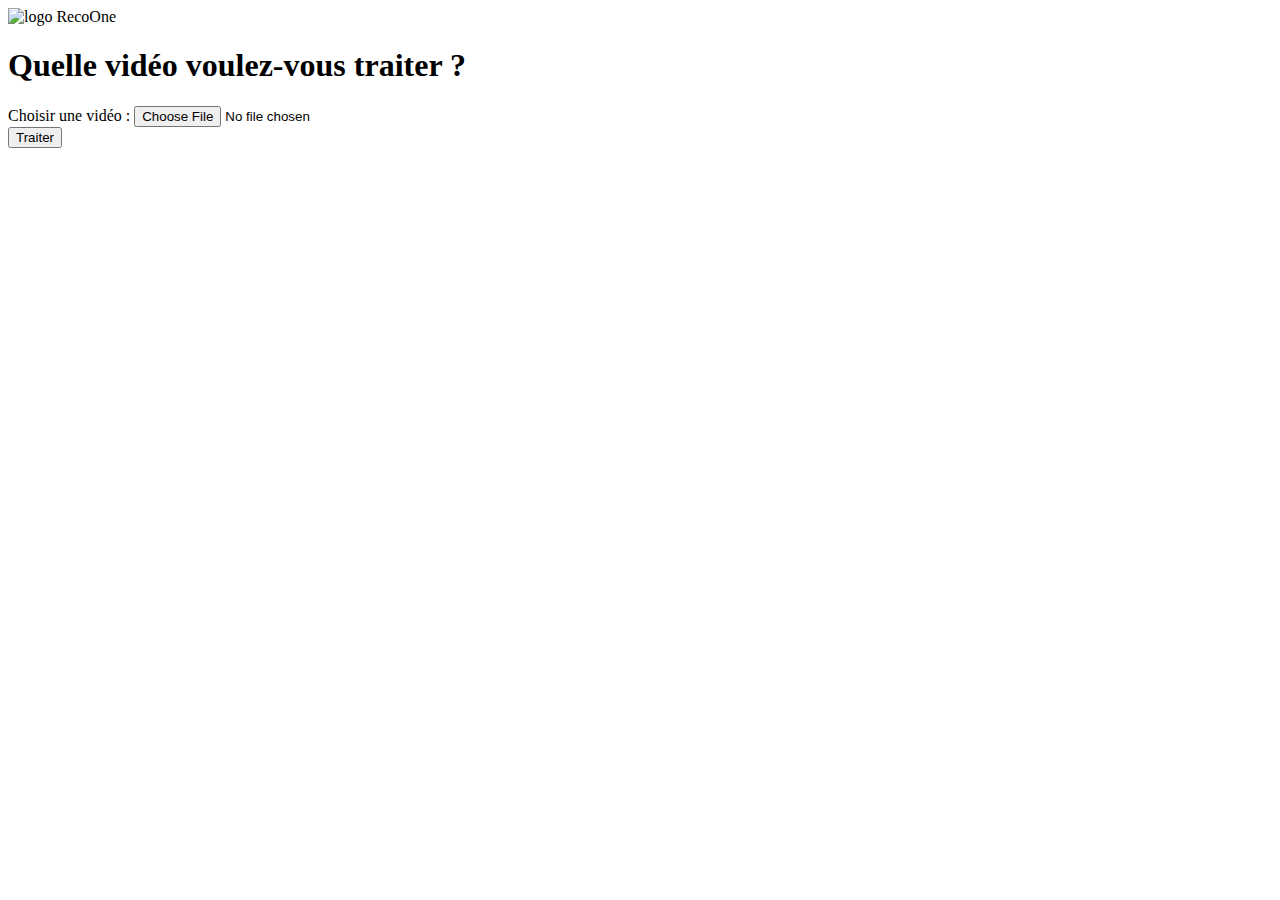
==== RecoSite/templates/accueil.html @ da92681f "Site web RecoOne" ====
<!DOCTYPE html>
<html lang="fr">
  <head>
    <meta charset="utf-8">
    <meta name="viewport" content="width=device-width, initial-scale=1.0" />
    <link rel="shortcut icon" href="logo.png">
    <title> RecoOne Accueil </title>
  </head>
  <body>
    <header>
      <img srg="logo.png" alt="logo RecoOne">
      <h1> Quelle vidéo voulez-vous traiter ?  </h1>
    </header>

    <form>
      <label for="vid">Choisir une vidéo :</label>
      <input type="file" id="vid" name="vid" accept="video/mp4, video/avi, image/jpg">
      <br/>
      <nav>
        <a href="stats.html"> <input type="button" value="Traiter"> </a>
      </nav>
    </form>
  </body>
</html>
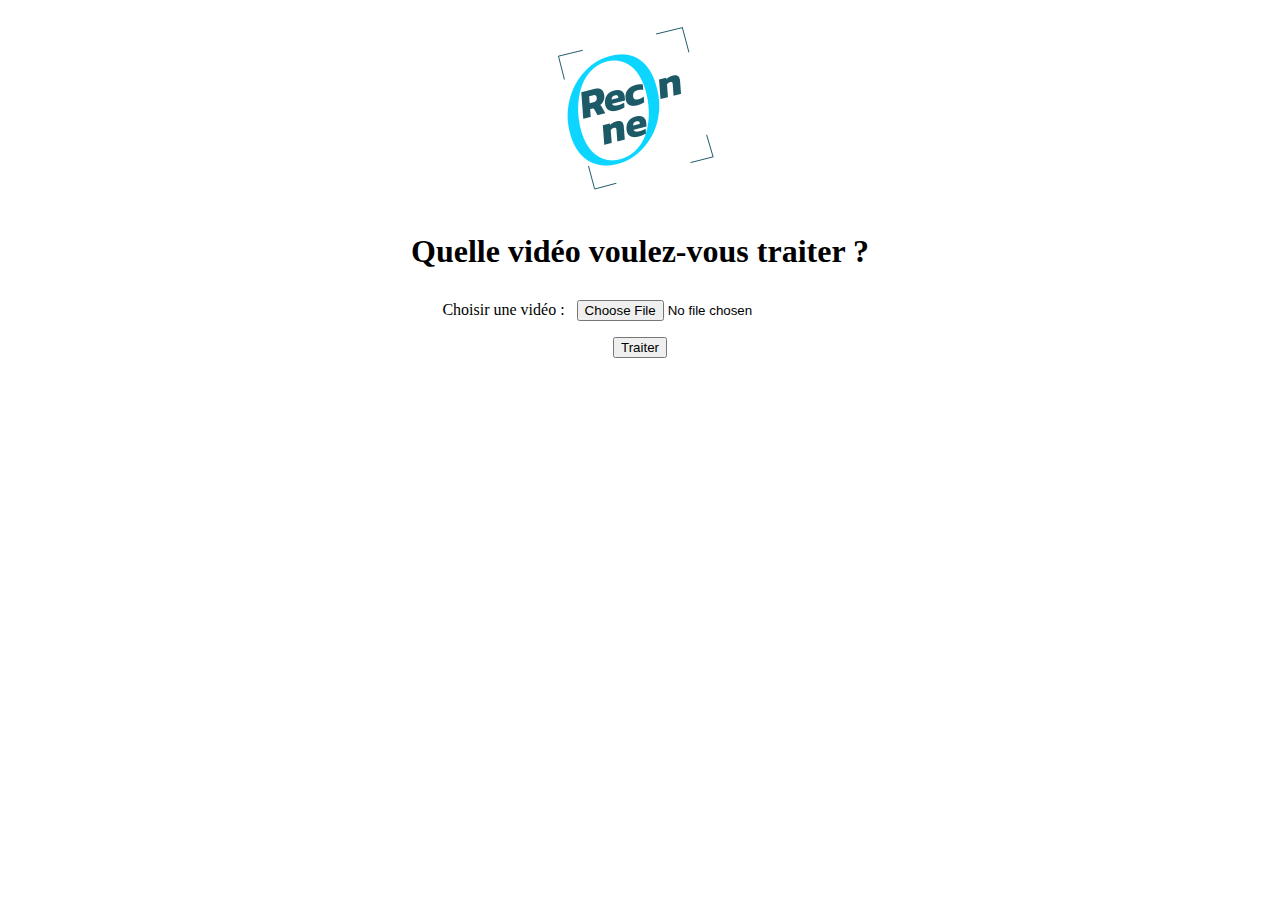
==== commit 642c4720: "fixed website" ====
--- a/RecoSite/templates/accueil.html
+++ b/RecoSite/templates/accueil.html
@@ -4,17 +4,17 @@
     <meta charset="utf-8">
     <meta name="viewport" content="width=device-width, initial-scale=1.0" />
     <link rel="shortcut icon" href="logo.png">
+    <link href="style.css" rel="stylesheet" type="text/css">
     <title> RecoOne Accueil </title>
   </head>
   <body>
     <header>
-      <img srg="logo.png" alt="logo RecoOne">
+      <img src="logo.png" alt="logo RecoOne">
       <h1> Quelle vidéo voulez-vous traiter ?  </h1>
     </header>
-
     <form>
       <label for="vid">Choisir une vidéo :</label>
-      <input type="file" id="vid" name="vid" accept="video/mp4, video/avi, image/jpg">
+      <input type="file" id="vid" name="vid" accept="video/mp4, video/avi">
       <br/>
       <nav>
         <a href="stats.html"> <input type="button" value="Traiter"> </a>
--- a/RecoSite/templates/style.css
+++ b/RecoSite/templates/style.css
@@ -0,0 +1,11 @@
+img {
+    width: 200px;
+}
+
+body {
+    text-align: center;
+}
+
+input {
+    margin: 8px;
+}